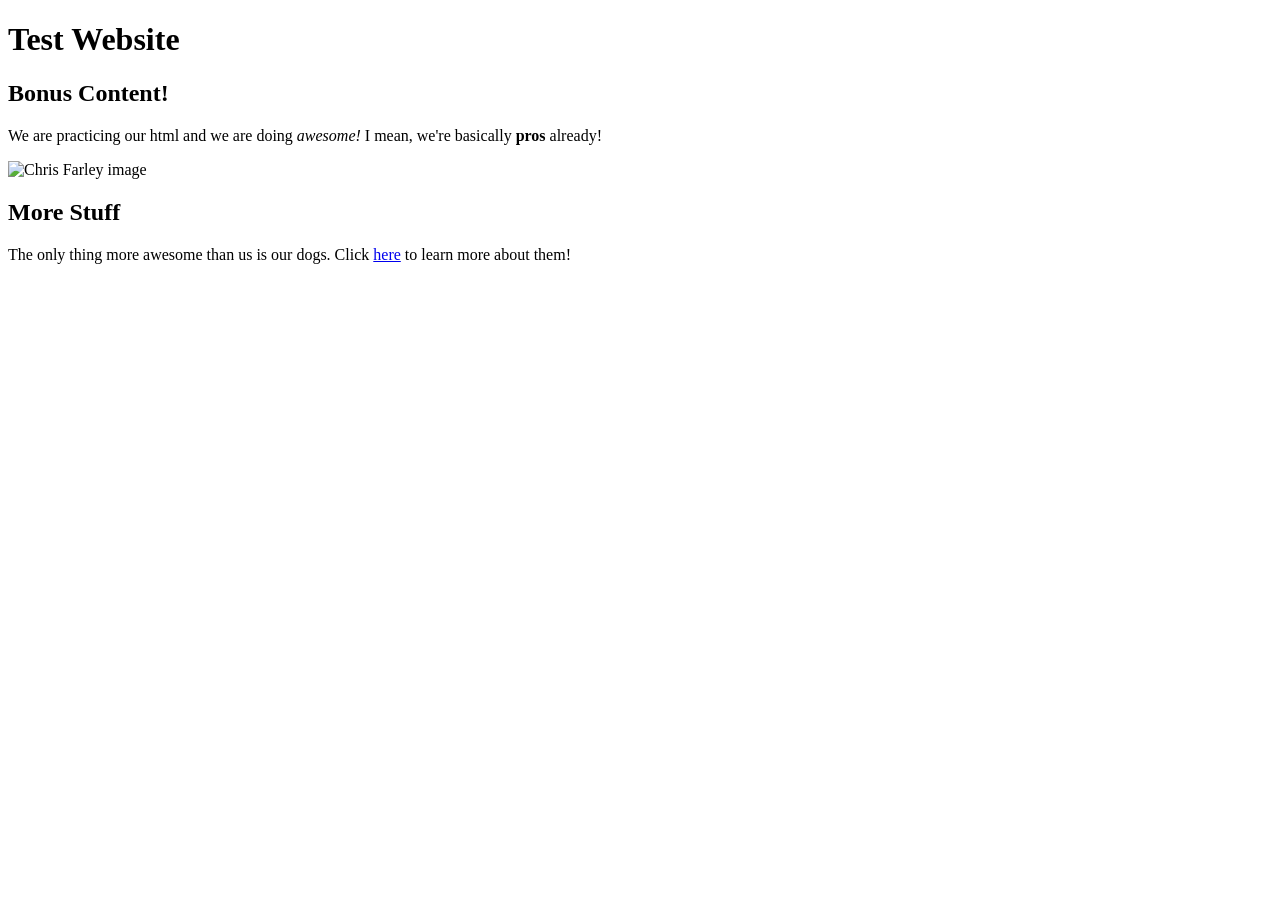
==== index.html @ 06d98307 "Change test-website.html to index.html." ====
<!DOCTYPE html>
<html>
  <head>
    <title>test-website</title>
  </head>
  <body>
    <h1>Test Website</h1>
    <h2>Bonus Content!</h2>
    <p>We are practicing our html and we are doing <em>awesome!</em> I mean, we're basically <strong>pros</strong> already!</p>
    <img src="https://media1.giphy.com/media/3ohzdVD1sEBGECNaZW/giphy.gif" alt="Chris Farley image" height="150">
    <h2>More Stuff</h2>
    <p>The only thing more awesome than us is our dogs. Click <a href="dogs.html">here</a> to learn more about them!</p>
  </body>
</html>
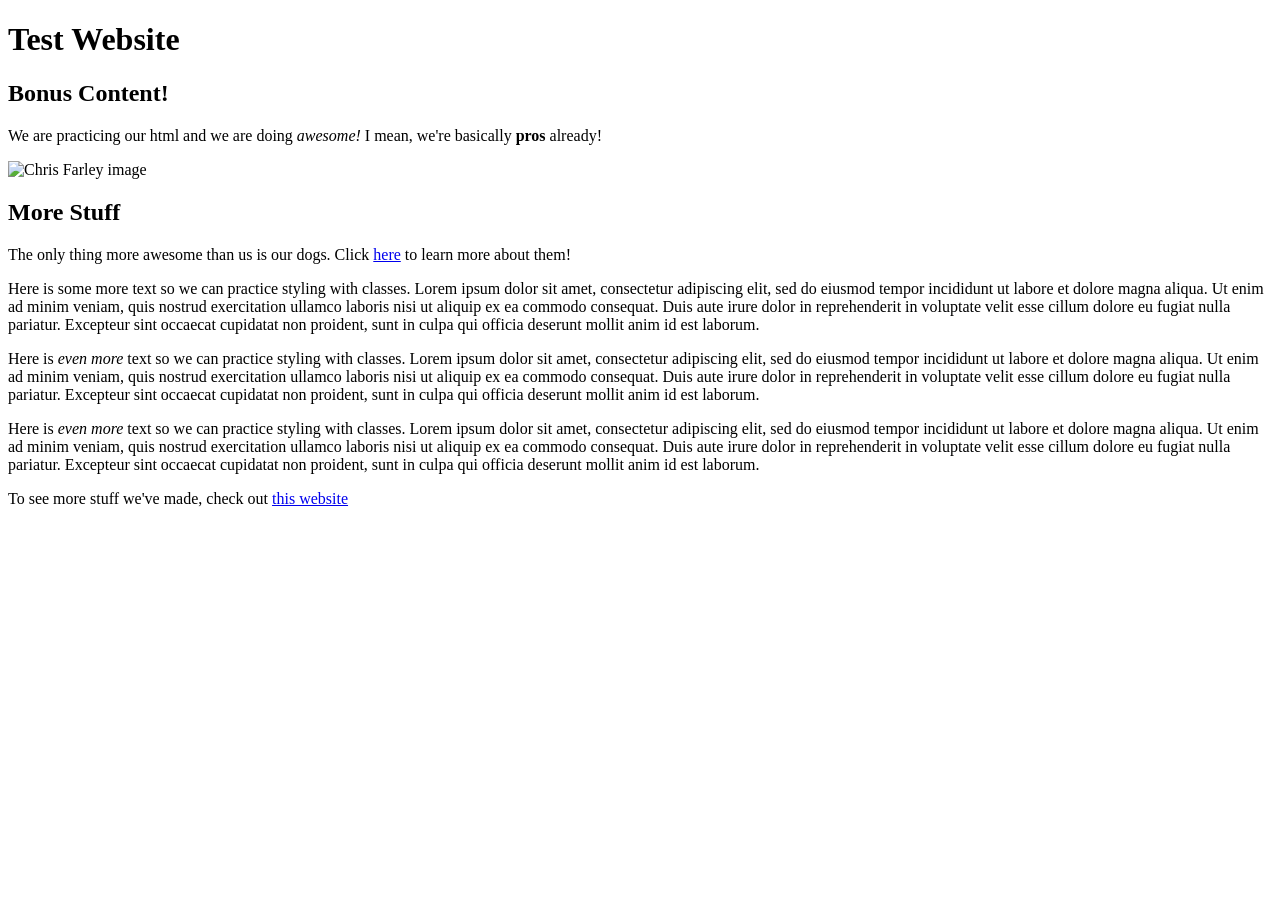
==== commit c8e7b34e: "Add more text and css file." ====
--- a/index.html
+++ b/index.html
@@ -5,10 +5,14 @@
   </head>
   <body>
     <h1>Test Website</h1>
-    <h2>Bonus Content!</h2>
+    <h2 class="important">Bonus Content!</h2>
     <p>We are practicing our html and we are doing <em>awesome!</em> I mean, we're basically <strong>pros</strong> already!</p>
     <img src="https://media1.giphy.com/media/3ohzdVD1sEBGECNaZW/giphy.gif" alt="Chris Farley image" height="150">
     <h2>More Stuff</h2>
     <p>The only thing more awesome than us is our dogs. Click <a href="dogs.html">here</a> to learn more about them!</p>
+    <p>Here is some more text so we can practice styling with classes. Lorem ipsum dolor sit amet, consectetur adipiscing elit, sed do eiusmod tempor incididunt ut labore et dolore magna aliqua. Ut enim ad minim veniam, quis nostrud exercitation ullamco laboris nisi ut aliquip ex ea commodo consequat. Duis aute irure dolor in reprehenderit in voluptate velit esse cillum dolore eu fugiat nulla pariatur. Excepteur sint occaecat cupidatat non proident, sunt in culpa qui officia deserunt mollit anim id est laborum.</p>
+    <p class="important">Here is <em>even more</em> text so we can practice styling with classes. Lorem ipsum dolor sit amet, consectetur adipiscing elit, sed do eiusmod tempor incididunt ut labore et dolore magna aliqua. Ut enim ad minim veniam, quis nostrud exercitation ullamco laboris nisi ut aliquip ex ea commodo consequat. Duis aute irure dolor in reprehenderit in voluptate velit esse cillum dolore eu fugiat nulla pariatur. Excepteur sint occaecat cupidatat non proident, sunt in culpa qui officia deserunt mollit anim id est laborum.</p>
+    <p>Here is <em>even more</em> text so we can practice styling with classes. Lorem ipsum dolor sit amet, consectetur adipiscing elit, sed do eiusmod tempor incididunt ut labore et dolore magna aliqua. Ut enim ad minim veniam, quis nostrud exercitation ullamco laboris nisi ut aliquip ex ea commodo consequat. Duis aute irure dolor in reprehenderit in voluptate velit esse cillum dolore eu fugiat nulla pariatur. Excepteur sint occaecat cupidatat non proident, sunt in culpa qui officia deserunt mollit anim id est laborum.</p>
+    <p>To see more stuff we've made, check out <a href="https://jpremmel.github.io/island-resort/" class="important">this website</a></p>
   </body>
 </html>
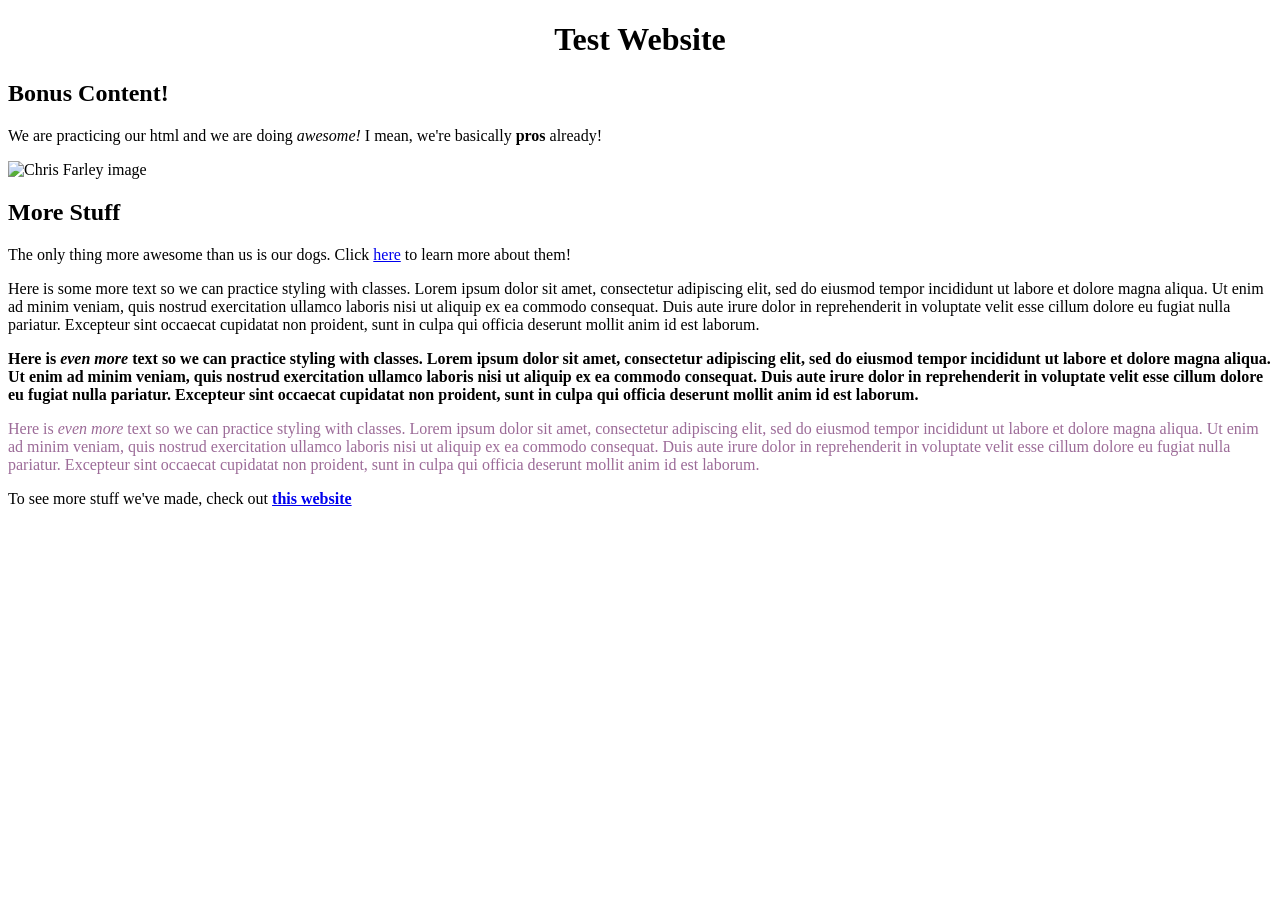
==== commit 87b7b029: "Add css styling with classes." ====
--- a/index.html
+++ b/index.html
@@ -2,6 +2,7 @@
 <html>
   <head>
     <title>test-website</title>
+    <link href="css/styles.css" rel="stylesheet" type="text/css">
   </head>
   <body>
     <h1>Test Website</h1>
@@ -10,9 +11,13 @@
     <img src="https://media1.giphy.com/media/3ohzdVD1sEBGECNaZW/giphy.gif" alt="Chris Farley image" height="150">
     <h2>More Stuff</h2>
     <p>The only thing more awesome than us is our dogs. Click <a href="dogs.html">here</a> to learn more about them!</p>
+
     <p>Here is some more text so we can practice styling with classes. Lorem ipsum dolor sit amet, consectetur adipiscing elit, sed do eiusmod tempor incididunt ut labore et dolore magna aliqua. Ut enim ad minim veniam, quis nostrud exercitation ullamco laboris nisi ut aliquip ex ea commodo consequat. Duis aute irure dolor in reprehenderit in voluptate velit esse cillum dolore eu fugiat nulla pariatur. Excepteur sint occaecat cupidatat non proident, sunt in culpa qui officia deserunt mollit anim id est laborum.</p>
+
     <p class="important">Here is <em>even more</em> text so we can practice styling with classes. Lorem ipsum dolor sit amet, consectetur adipiscing elit, sed do eiusmod tempor incididunt ut labore et dolore magna aliqua. Ut enim ad minim veniam, quis nostrud exercitation ullamco laboris nisi ut aliquip ex ea commodo consequat. Duis aute irure dolor in reprehenderit in voluptate velit esse cillum dolore eu fugiat nulla pariatur. Excepteur sint occaecat cupidatat non proident, sunt in culpa qui officia deserunt mollit anim id est laborum.</p>
-    <p>Here is <em>even more</em> text so we can practice styling with classes. Lorem ipsum dolor sit amet, consectetur adipiscing elit, sed do eiusmod tempor incididunt ut labore et dolore magna aliqua. Ut enim ad minim veniam, quis nostrud exercitation ullamco laboris nisi ut aliquip ex ea commodo consequat. Duis aute irure dolor in reprehenderit in voluptate velit esse cillum dolore eu fugiat nulla pariatur. Excepteur sint occaecat cupidatat non proident, sunt in culpa qui officia deserunt mollit anim id est laborum.</p>
+
+    <p class="end">Here is <em>even more</em> text so we can practice styling with classes. Lorem ipsum dolor sit amet, consectetur adipiscing elit, sed do eiusmod tempor incididunt ut labore et dolore magna aliqua. Ut enim ad minim veniam, quis nostrud exercitation ullamco laboris nisi ut aliquip ex ea commodo consequat. Duis aute irure dolor in reprehenderit in voluptate velit esse cillum dolore eu fugiat nulla pariatur. Excepteur sint occaecat cupidatat non proident, sunt in culpa qui officia deserunt mollit anim id est laborum.</p>
+
     <p>To see more stuff we've made, check out <a href="https://jpremmel.github.io/island-resort/" class="important">this website</a></p>
   </body>
 </html>
--- a/css/styles.css
+++ b/css/styles.css
@@ -0,0 +1,11 @@
+h1 {
+  text-align: center;
+}
+
+.important {
+  font-weight: bold;
+}
+
+p.end {
+  color: #9C6B98;
+}
